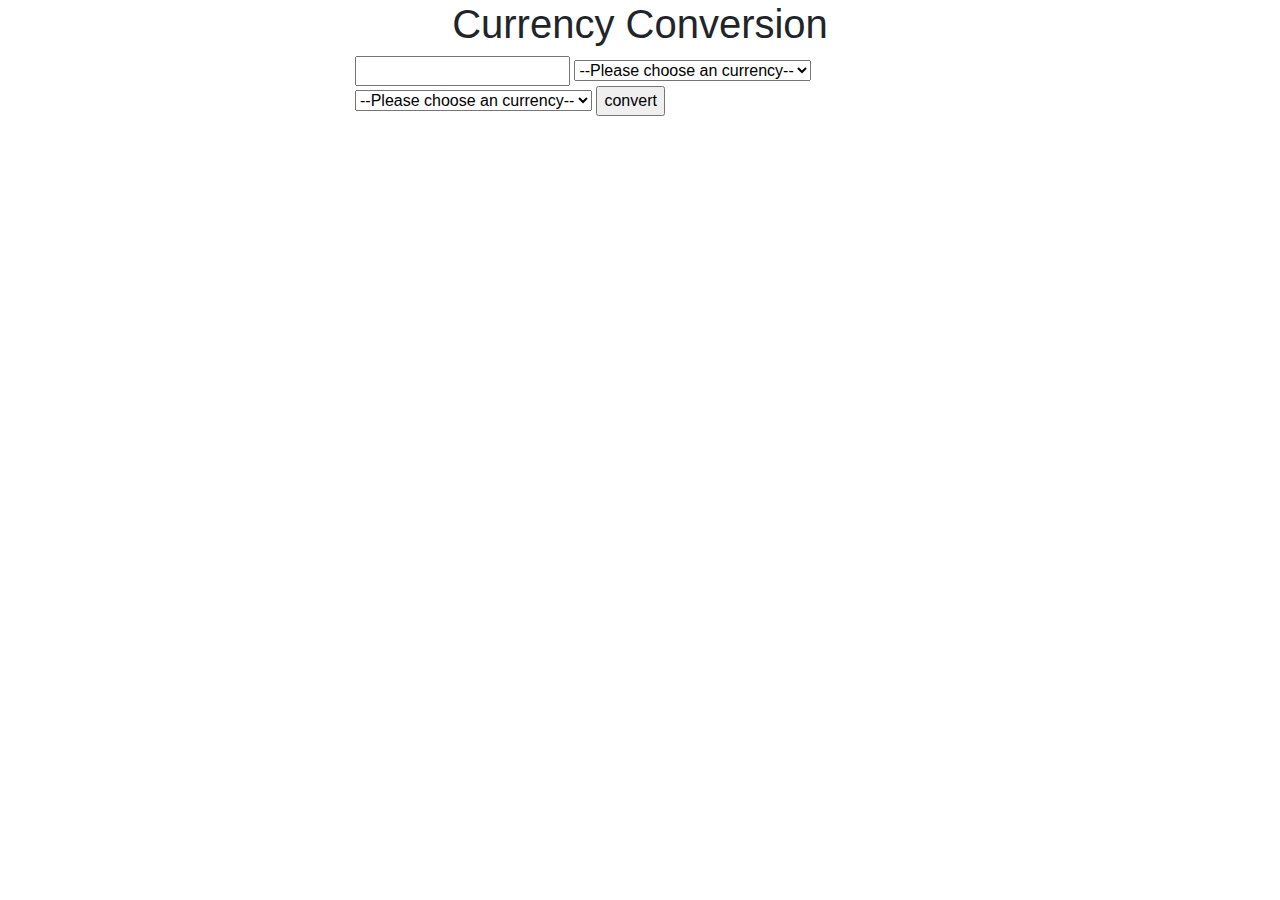
==== Vanilla/Currency/index.html @ 8feb0787 "Conversions initial commit" ====
<html lang="en">
<head>
  <meta charset="UTF-8">
  <meta name="viewport" content="width=device-width, initial-scale=1.0">
  <meta http-equiv="X-UA-Compatible" content="ie=edge">
  <link rel="stylesheet" href="https://stackpath.bootstrapcdn.com/bootstrap/4.3.1/css/bootstrap.min.css" integrity="sha384-ggOyR0iXCbMQv3Xipma34MD+dH/1fQ784/j6cY/iJTQUOhcWr7x9JvoRxT2MZw1T" crossorigin="anonymous">
  <link rel="stylesheet" href="styles.css">
  <title>RA | Convert</title>
</head>
<body>
  <div class="container">
    <h1 class="text-center">Currency Conversion</h1>

    <form id="convertForm">      
      <input type="text" id="fromAmount" class="" required>
      <select name="curfrom" id="currFrom">
          <option value="">--Please choose an currency--</option>
        </select>
      <select name="curTo" id="currTo">
          <option value="">--Please choose an currency--</option>
      </select>
      <input type="submit" class="" value="convert">
    </form>

    <h2 id="result"></h2>

  </div>
<script>
</script>
<script src="app.js"></script>    
</body>
</html>
---- Vanilla/Currency/styles.css ----
.container{
  max-width: 600px;
}
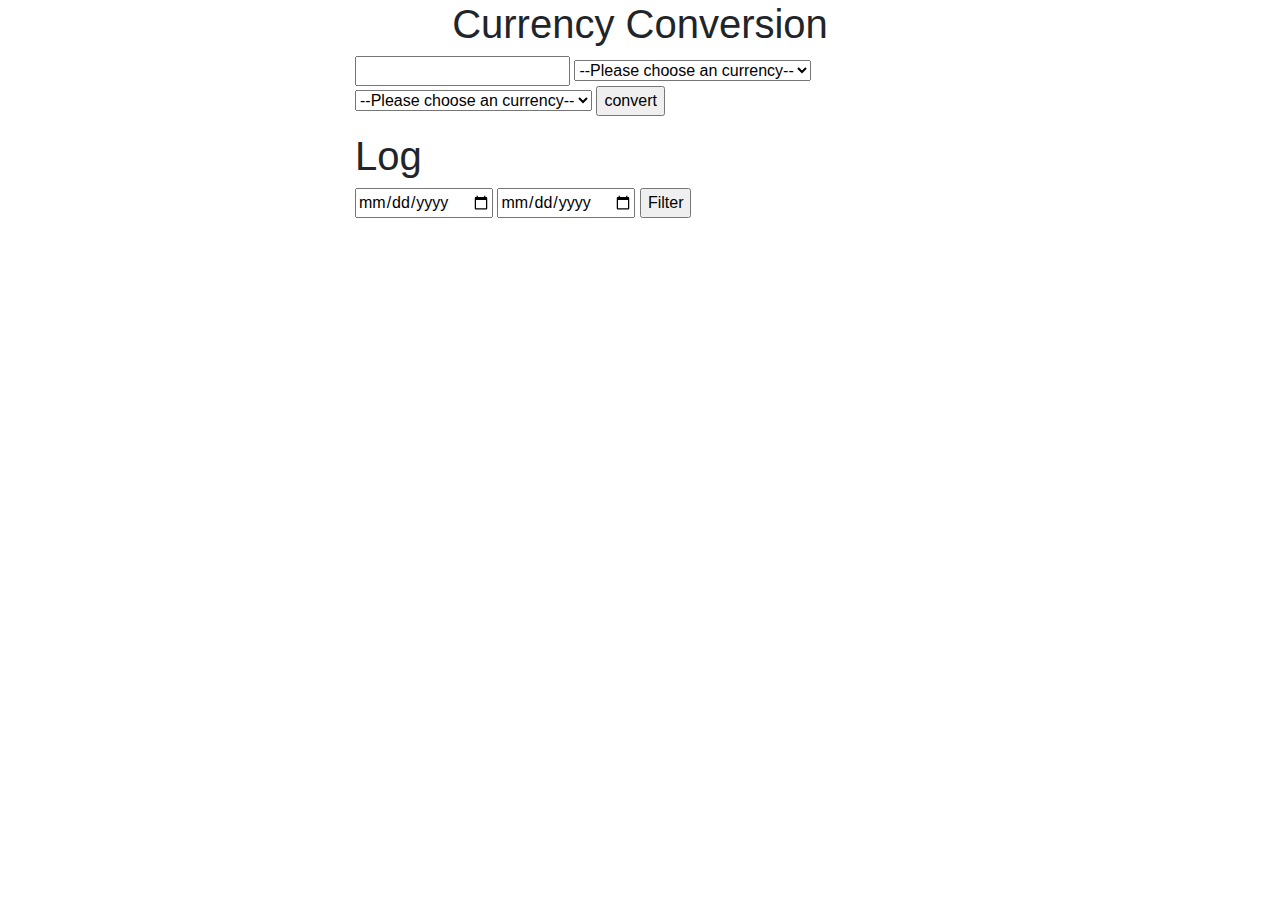
==== commit f2820626: "Update index.html" ====
--- a/Vanilla/Currency/index.html
+++ b/Vanilla/Currency/index.html
@@ -23,7 +23,18 @@
     </form>
 
     <h2 id="result"></h2>
+  </div>
+  <div class="container">
+    <h1>Log</h1>
 
+    <form  id="filterForm">
+      <input type="date" name="dateFrom">
+      <input type="date" name="dateTo">
+      <input type="submit" class="" value="Filter">
+    </form>
+    <div class="logList">
+      
+    </div>
   </div>
 <script>
 </script>
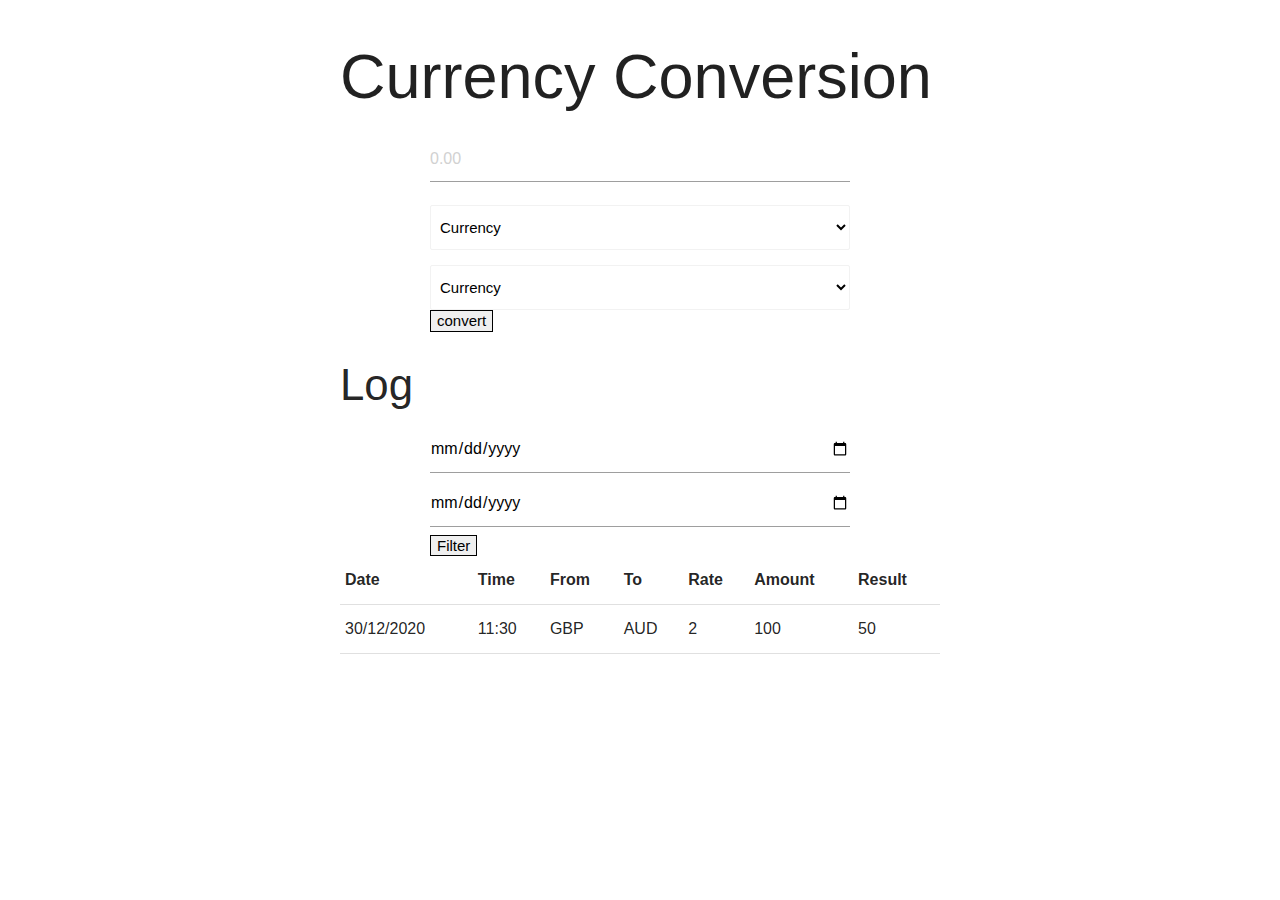
==== commit 0fb537eb: "Adds to log" ====
--- a/Vanilla/Currency/index.html
+++ b/Vanilla/Currency/index.html
@@ -3,7 +3,8 @@
   <meta charset="UTF-8">
   <meta name="viewport" content="width=device-width, initial-scale=1.0">
   <meta http-equiv="X-UA-Compatible" content="ie=edge">
-  <link rel="stylesheet" href="https://stackpath.bootstrapcdn.com/bootstrap/4.3.1/css/bootstrap.min.css" integrity="sha384-ggOyR0iXCbMQv3Xipma34MD+dH/1fQ784/j6cY/iJTQUOhcWr7x9JvoRxT2MZw1T" crossorigin="anonymous">
+  <link rel="stylesheet" href="https://cdnjs.cloudflare.com/ajax/libs/materialize/1.0.0/css/materialize.min.css">
+   <script src="https://cdnjs.cloudflare.com/ajax/libs/materialize/1.0.0/js/materialize.min.js"></script>
   <link rel="stylesheet" href="styles.css">
   <title>RA | Convert</title>
 </head>
@@ -11,21 +12,22 @@
   <div class="container">
     <h1 class="text-center">Currency Conversion</h1>
 
-    <form id="convertForm">      
-      <input type="text" id="fromAmount" class="" required>
-      <select name="curfrom" id="currFrom">
-          <option value="">--Please choose an currency--</option>
+    <form class="" id="convertForm">
+      <input type="number" step="0.01" id="fromAmount" required placeholder="0.00" min="0.00">
+      <div class="input-field">        
+        <select required name="curfrom" class="" id="currFrom">
+          <option value="">Currency</option>
         </select>
-      <select name="curTo" id="currTo">
-          <option value="">--Please choose an currency--</option>
+      </div>        
+      <select required name="curTo" id="currTo">
+        <option value="">Currency</option>
       </select>
       <input type="submit" class="" value="convert">
     </form>
-
-    <h2 id="result"></h2>
+    <p id="result"></p>
   </div>
   <div class="container">
-    <h1>Log</h1>
+    <h3>Log</h3>
 
     <form  id="filterForm">
       <input type="date" name="dateFrom">
@@ -33,11 +35,34 @@
       <input type="submit" class="" value="Filter">
     </form>
     <div class="logList">
-      
+      <table>
+        <thead>
+          <tr>
+              <th>Date</th>
+              <th>Time</th>
+              <th>From</th>
+              <th>To</th>
+              <th>Rate</th>
+              <th>Amount</th>
+              <th>Result</th>
+            </tr>
+        </thead>
+        <tbody id="logBody">
+          <tr>
+            <td>30/12/2020</td>
+            <td>11:30</td>
+            <td>GBP</td>
+            <td>AUD</td>
+            <td>2</td>
+            <td>100</td>
+            <td>50</td>
+          </tr>
+        </tbody>
+      </table>
     </div>
   </div>
-<script>
+<script>    
 </script>
-<script src="app.js"></script>    
+<script src="app.js"></script>
 </body>
 </html>--- a/Vanilla/Currency/styles.css
+++ b/Vanilla/Currency/styles.css
@@ -1,3 +1,19 @@
 .container{
   max-width: 600px;
 }
+select{
+  display: inline !important;
+}
+
+form{
+  max-width: 70%;
+  margin: 0 auto;
+}
+
+input:invalid {
+  border: 1px solid red;
+}
+
+input:valid {
+  border: 1px solid black;
+}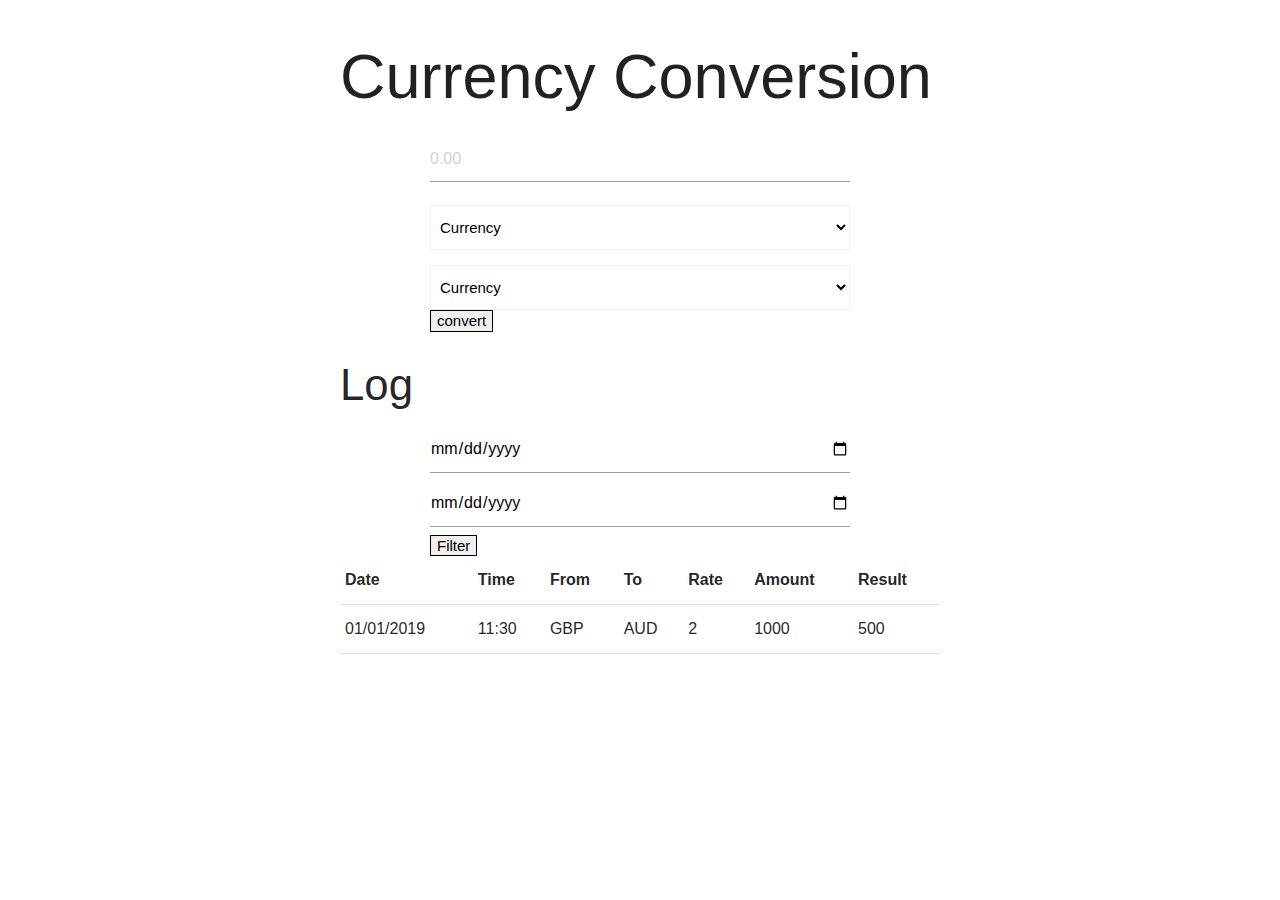
==== commit c2a35c77: "Trying to fix filtering" ====
--- a/Vanilla/Currency/index.html
+++ b/Vanilla/Currency/index.html
@@ -30,12 +30,13 @@
     <h3>Log</h3>
 
     <form  id="filterForm">
-      <input type="date" name="dateFrom">
-      <input type="date" name="dateTo">
+      <input type="date" name="dateFrom" id="dateFrom">
+      <input type="date" name="dateTo" id="dateTo">
       <input type="submit" class="" value="Filter">
     </form>
+
     <div class="logList">
-      <table>
+      <table id="logTable">
         <thead>
           <tr>
               <th>Date</th>
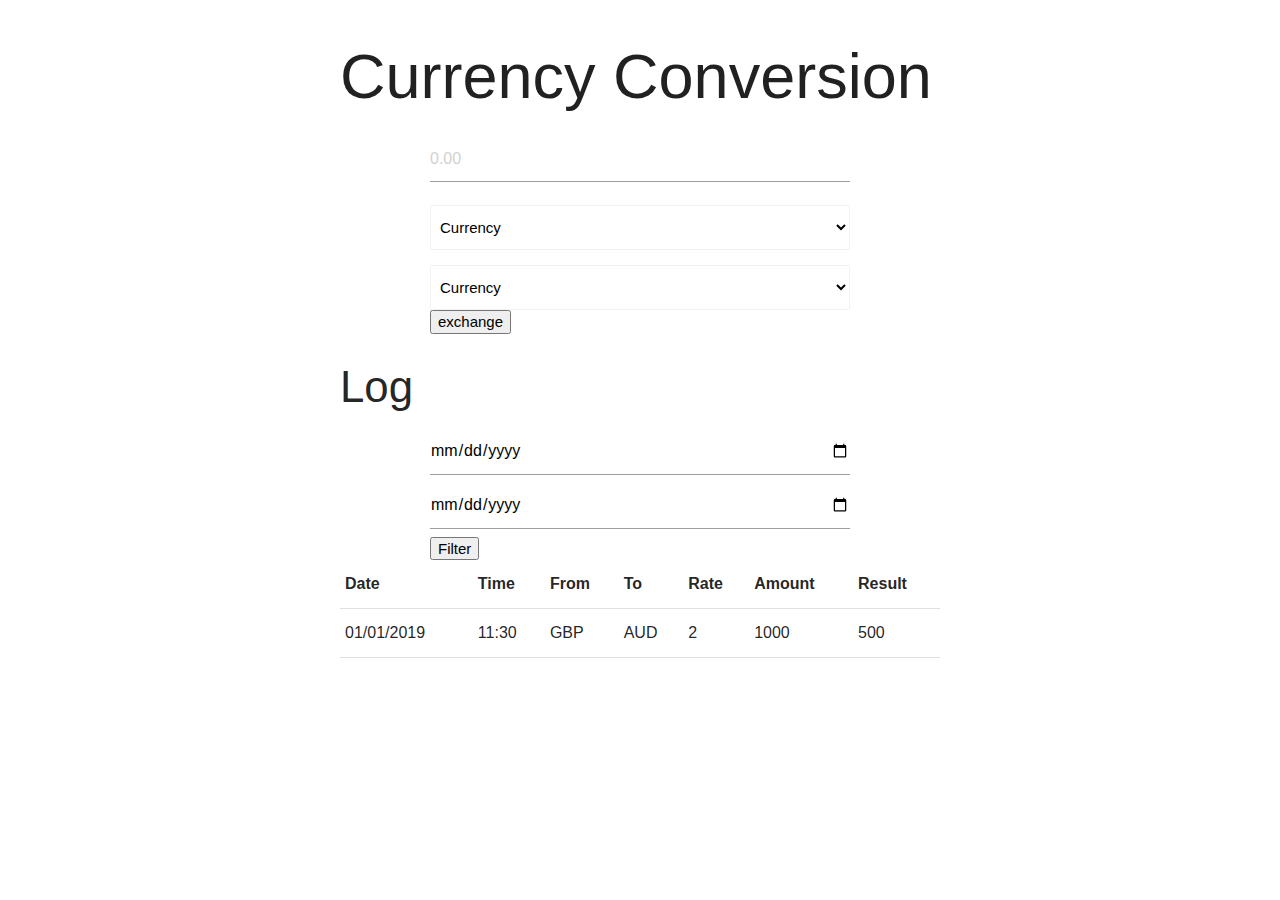
==== commit 5fe19526: "renaming" ====
--- a/Vanilla/Currency/index.html
+++ b/Vanilla/Currency/index.html
@@ -4,25 +4,25 @@
   <meta name="viewport" content="width=device-width, initial-scale=1.0">
   <meta http-equiv="X-UA-Compatible" content="ie=edge">
   <link rel="stylesheet" href="https://cdnjs.cloudflare.com/ajax/libs/materialize/1.0.0/css/materialize.min.css">
-   <script src="https://cdnjs.cloudflare.com/ajax/libs/materialize/1.0.0/js/materialize.min.js"></script>
+  <script src="https://cdnjs.cloudflare.com/ajax/libs/materialize/1.0.0/js/materialize.min.js"></script>
   <link rel="stylesheet" href="styles.css">
-  <title>RA | Convert</title>
+  <title>RA | exchange</title>
 </head>
 <body>
   <div class="container">
     <h1 class="text-center">Currency Conversion</h1>
 
-    <form class="" id="convertForm">
+    <form class="" id="exchangeForm">
       <input type="number" step="0.01" id="fromAmount" required placeholder="0.00" min="0.00">
       <div class="input-field">        
         <select required name="curfrom" class="" id="currFrom">
           <option value="">Currency</option>
         </select>
-      </div>        
+      </div>
       <select required name="curTo" id="currTo">
         <option value="">Currency</option>
       </select>
-      <input type="submit" class="" value="convert">
+      <input type="submit" class="" value="exchange">
     </form>
     <p id="result"></p>
   </div>
--- a/Vanilla/Currency/styles.css
+++ b/Vanilla/Currency/styles.css
@@ -8,12 +8,4 @@
 form{
   max-width: 70%;
   margin: 0 auto;
-}
-
-input:invalid {
-  border: 1px solid red;
-}
-
-input:valid {
-  border: 1px solid black;
 }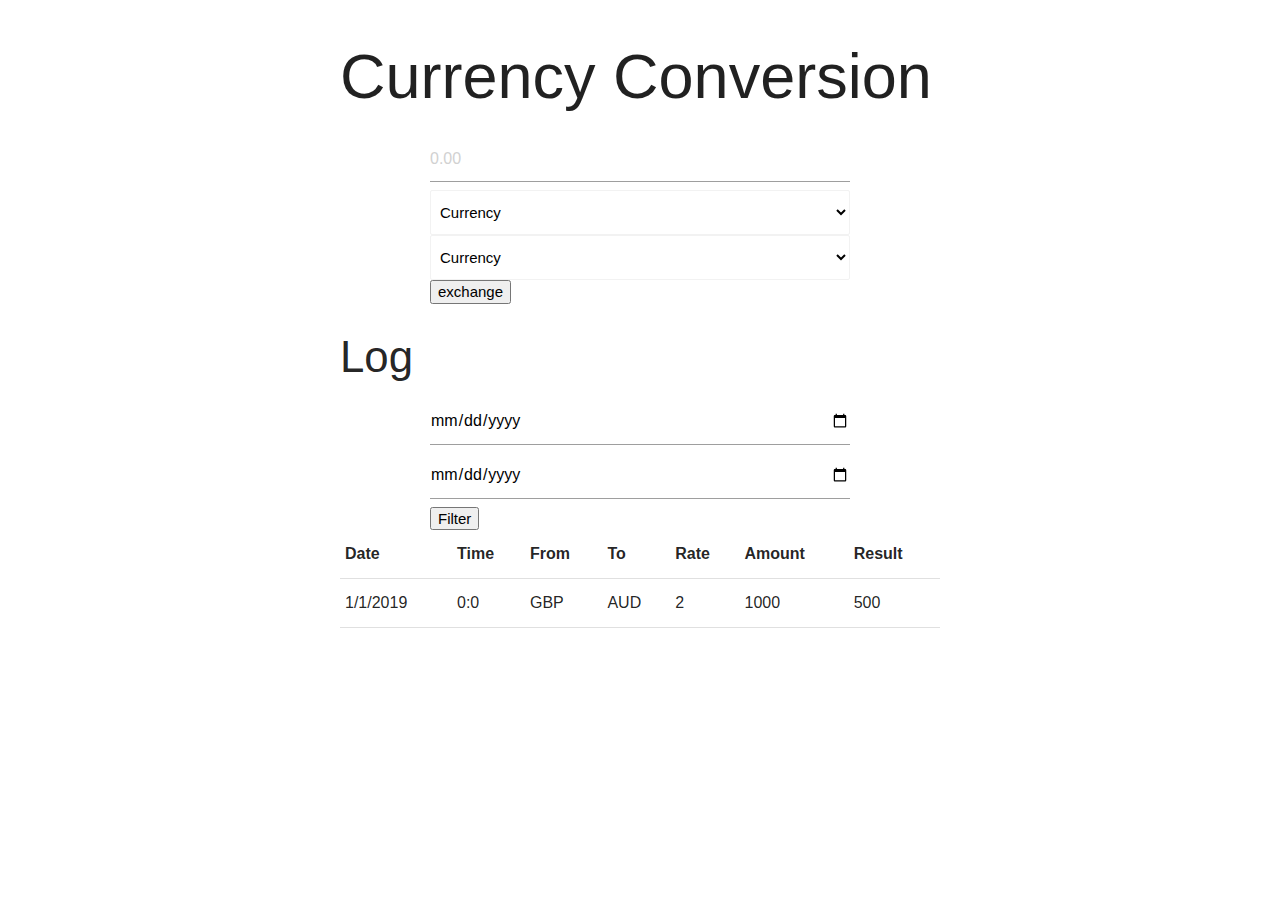
==== commit e7e0e152: "Removed uneeded stuff" ====
--- a/Vanilla/Currency/index.html
+++ b/Vanilla/Currency/index.html
@@ -13,12 +13,10 @@
     <h1 class="text-center">Currency Conversion</h1>
 
     <form class="" id="exchangeForm">
-      <input type="number" step="0.01" id="fromAmount" required placeholder="0.00" min="0.00">
-      <div class="input-field">        
-        <select required name="curfrom" class="" id="currFrom">
-          <option value="">Currency</option>
-        </select>
-      </div>
+      <input type="number" step="0.01" id="fromAmount" required placeholder="0.00" min="0.00">             
+      <select required name="curfrom" class="" id="currFrom">
+        <option value="">Currency</option>
+      </select>
       <select required name="curTo" id="currTo">
         <option value="">Currency</option>
       </select>
@@ -62,8 +60,6 @@
       </table>
     </div>
   </div>
-<script>    
-</script>
 <script src="app.js"></script>
 </body>
 </html>